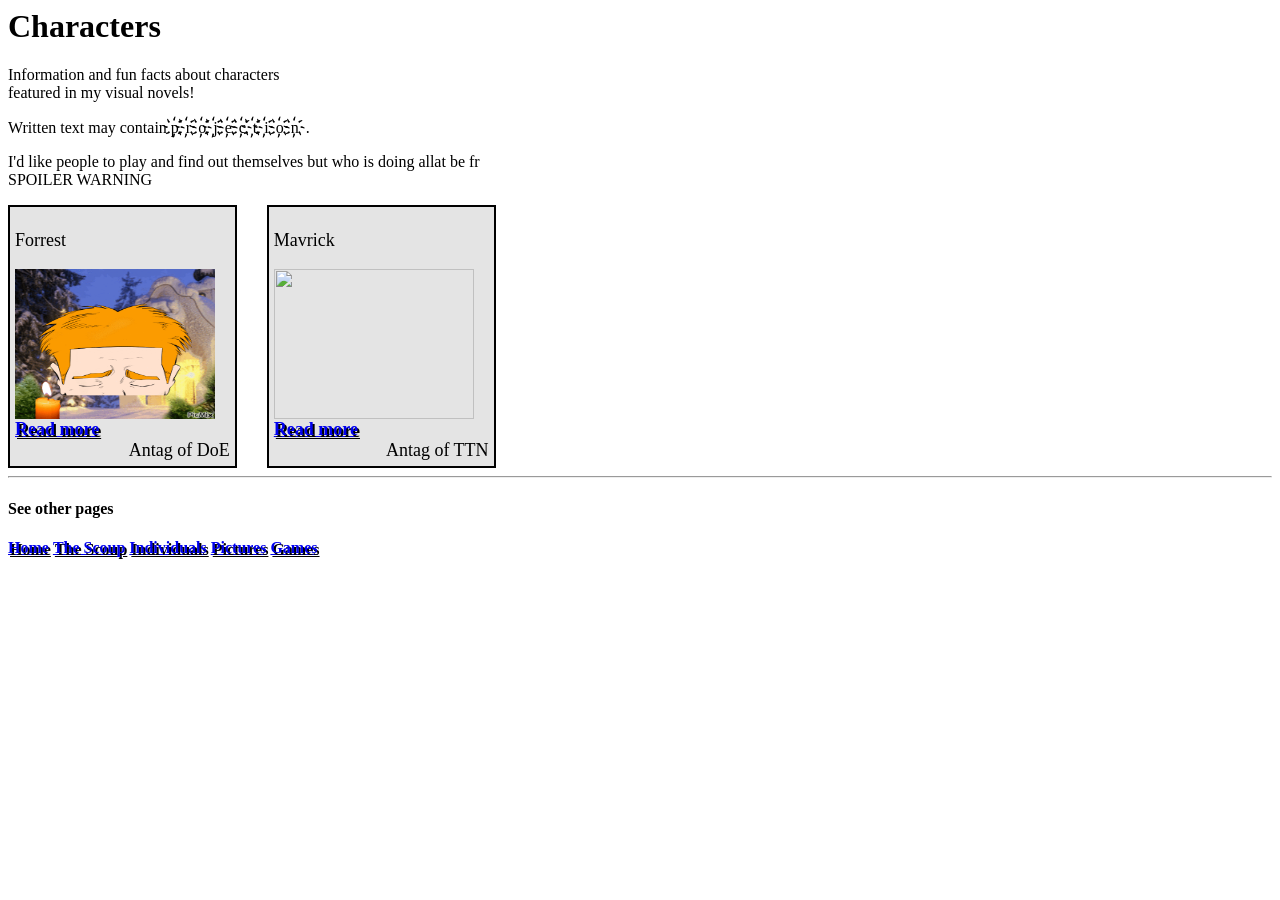
==== characters.html @ 0c70e57a "Add files via upload" ====
<h1>Characters</h1>

<style>
    body {
        background-image: url(https://media1.tenor.com/m/8nGmc3uby-oAAAAC/pride-rainbow.gif);

        background-size: cover;
    }

    a {
        font-weight:bold;

        text-shadow: 2px 2px black;
    }
</style>

<link href="styles.css" rel="stylesheet">
<body>
    <p>Information and fun facts about characters<br>
    featured in my visual novels!</p>

    <p>Written text may contain p҉r҉o҉j҉e҉c҉t҉i҉o҉n҉.</p>

    <p>I'd like people to play and find out themselves but who is doing allat be fr<br>
    SPOILER WARNING</p>
</body>

<div class="charslot">
    <article>
    <p>Forrest</p>
    <img src="images\forrestgif.gif" width="200" height="150">
    <br>
    <a href="characters/forest.html">Read more</a>
    <div class="shortdesc">Antag of DoE</div>

</article>

<div class="charslot">
        <article>
    <p>Mavrick</p>
    <img src="images\gif.gif" width="200" height="150">
    <br>
    <a href="characters/#">Read more</a>
    <div class="shortdesc">Antag of TTN</div>

</article>
</div>

</div>


<hr>
<h4>See other pages</h4>
<header>
        <nav>
            <a href="index.html">Home</a>
            <a href="news.html">The Scoup</a>
            <a href="characters.html">Individuals</a>
            <a href="art.html">Pictures</a>
            <a href="games.html">Games</a>
        </nav>
    </header>
---- styles.css ----
* {
    font-family: 'Times New Roman', Times, serif;
}

h3 {
    color:rgb(0, 199, 10); 
}


.blogtext {
    border: 2px solid black;
    padding: 10px;
    background-color: rgb(233, 233, 233);
}

.charslot {
    display: grid;
    grid-template-columns: repeat(auto-fill, minmax(200px, 1fr));
    grid-gap: 30px;

    .shortdesc {
        text-align: right;
    }
}

.charslot > article {
    font-size: 18px;
    padding: 5px;
    border: 2px solid black;
    background:rgb(228, 228, 228);
}

.charslot > p {
    text-align: center;
}
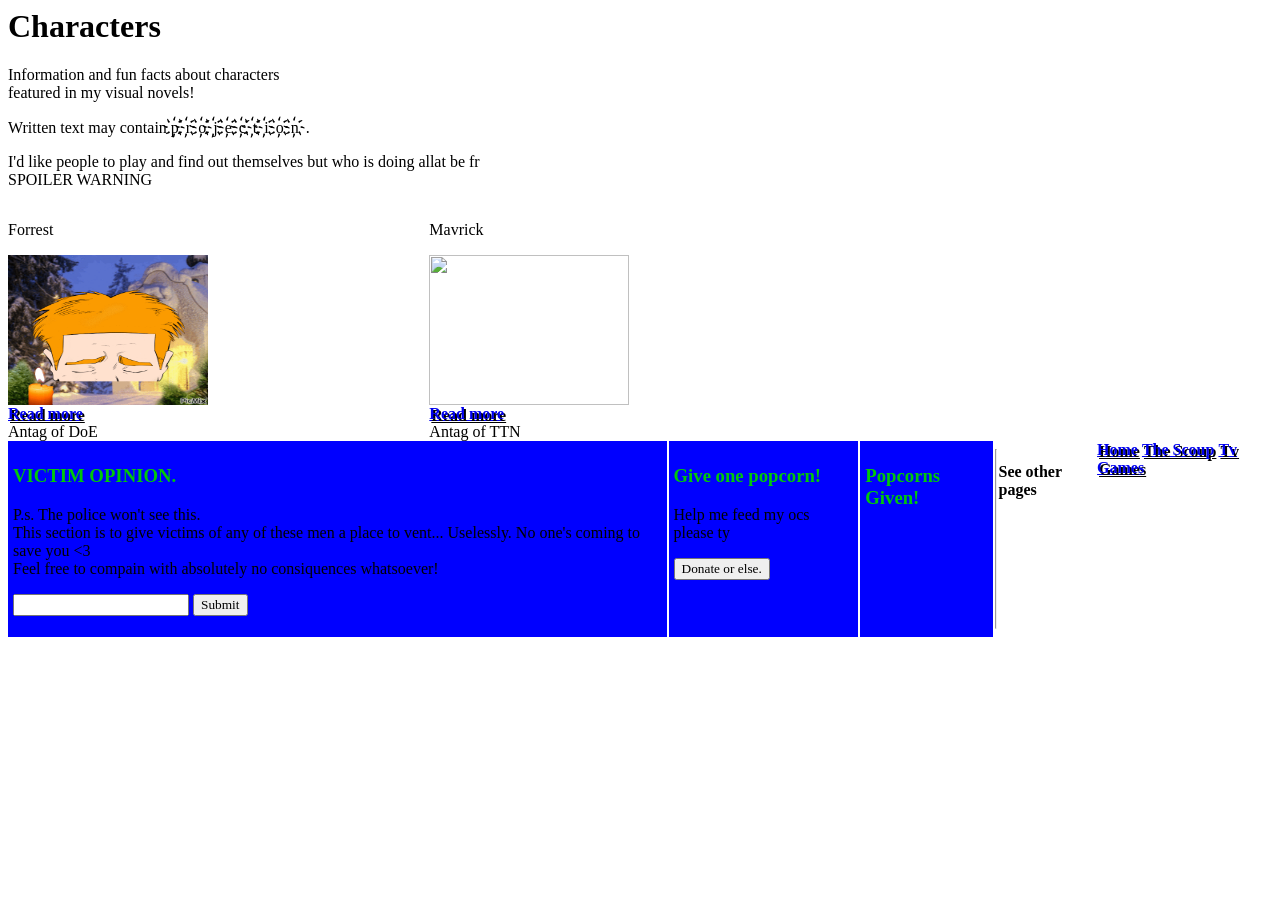
==== commit 65acd38a: "Add files via upload" ====
--- a/characters.html
+++ b/characters.html
@@ -12,9 +12,36 @@
 
         text-shadow: 2px 2px black;
     }
+
+
+
+
+    .grid {
+
+        display: grid;
+        grid-template-columns: 1fr 1fr 1fr;
+
+    }
+
+    .playeractions {
+        display: flex;
+        gap: 2px;
+
+        justify-content: left;
+    }
+
+    .action {
+        background-color: blue;
+
+        padding: 5px;
+    }
+
+
 </style>
 
 <link href="styles.css" rel="stylesheet">
+
+
 <body>
     <p>Information and fun facts about characters<br>
     featured in my visual novels!</p>
@@ -25,7 +52,9 @@
     SPOILER WARNING</p>
 </body>
 
-<div class="charslot">
+<div class="grid">
+
+<div class="item">
     <article>
     <p>Forrest</p>
     <img src="images\forrestgif.gif" width="200" height="150">
@@ -35,7 +64,13 @@
 
 </article>
 
-<div class="charslot">
+</div>
+
+
+
+
+<div class="item">
+
         <article>
     <p>Mavrick</p>
     <img src="images\gif.gif" width="200" height="150">
@@ -44,19 +79,138 @@
     <div class="shortdesc">Antag of TTN</div>
 
 </article>
-</div>
-
-</div>
+
+</div>
+
+
+
+</div>
+
+
+
+<div class="playeractions">
+
+<div class="action">
+    <div id="victimop">
+        <h3>VICTIM OPINION.</h3>
+        <p>P.s. The police won't see this.<br>
+        This section is to give victims of any of these men a place to vent... Uselessly. No one's coming to save you <3<br>
+        Feel free to compain with absolutely no consiquences whatsoever!
+        </p>
+
+        <input type="text" id="commenttext">
+        <button type="button" id="submitop">Submit</button>
+
+        <div>
+            <ul id="comments">
+
+            </ul>
+        </div>
+    </div>
+</div>
+
+
+<div class="action">
+    <div class="donate">
+
+        <h3>Give one popcorn!</h3>
+
+        <p>Help me feed my ocs please ty</p>
+
+        <button type="button" id="donation">Donate or else.</button>
+
+    </div>
+</div>
+
+
+<div class="action">
+    <div class="popcorns">
+
+        <h3>Popcorns Given!</h3>
+            <p id="popcount"></p>
+
+</div>
+</div>
+
+
+
+<script>
+
+    const comment_text = document.getElementById("commenttext")
+    const submit = document.getElementById("submitop")
+    const comment_list = document.getElementById("comments")
+
+    const comments_arr = []
+
+    showcomments();
+
+    submit.addEventListener('click', function(){
+
+        const comment = comment_text.value;
+        
+
+        //localStorage.setItem("comment", comments_arr)
+
+        const newcomment = document.createElement('li');
+        newcomment.innerText = comment
+
+        comment_list.appendChild(newcomment)
+        comments_arr.push(newcomment)
+
+        comment_text.value('')
+
+    })
+
+    const showcomments = () => {
+
+        let list = '<ul>';
+        comments_arr.forEach(comment => {list += '<li>${comment}</li>';})
+
+        list += '</ul>';
+        comments.innerHTML = list;
+
+    }
+
+
+    //give popcorns
+    popcorndonation = document.getElementById("donation")
+    var popcount = document.getElementById("popcount")
+
+    save = localStorage.getItem("popcorns")
+
+    if (save == true){
+        popcorns = save
+    }
+    else {
+        var popcorns = 0
+    }
+
+    popcorndonation.addEventListener('click', function(){
+
+        popcorns++;
+        update();
+    })
+
+    function update(){
+
+        popcount.innerHTML = popcorns
+
+        //save popcorn count in local storage?
+        localStorage.setItem("popcorns", popcount)
+
+    }
+
+</script>
+
+
 
 
 <hr>
 <h4>See other pages</h4>
-<header>
         <nav>
             <a href="index.html">Home</a>
             <a href="news.html">The Scoup</a>
-            <a href="characters.html">Individuals</a>
-            <a href="art.html">Pictures</a>
+            <a href="art.html">Tv</a>
             <a href="games.html">Games</a>
         </nav>
-    </header>
+
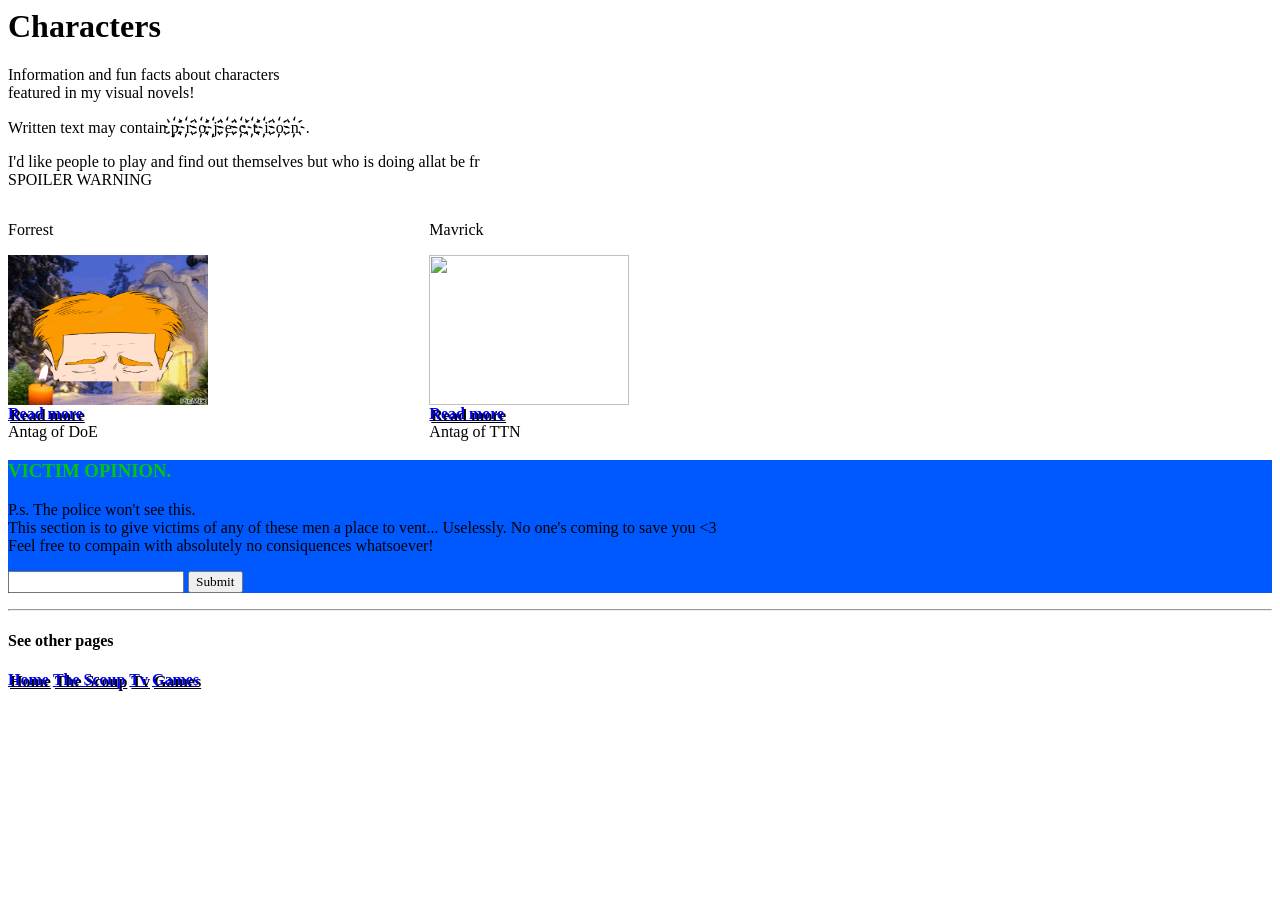
==== commit bccbfac9: "Add files via upload" ====
--- a/characters.html
+++ b/characters.html
@@ -13,7 +13,11 @@
         text-shadow: 2px 2px black;
     }
 
+    #victimop {
 
+        background-color: rgb(0, 89, 255);
+
+    }
 
 
     .grid {
@@ -21,19 +25,6 @@
         display: grid;
         grid-template-columns: 1fr 1fr 1fr;
 
-    }
-
-    .playeractions {
-        display: flex;
-        gap: 2px;
-
-        justify-content: left;
-    }
-
-    .action {
-        background-color: blue;
-
-        padding: 5px;
     }
 
 
@@ -88,9 +79,9 @@
 
 
 
-<div class="playeractions">
+<div class="actions">
 
-<div class="action">
+
     <div id="victimop">
         <h3>VICTIM OPINION.</h3>
         <p>P.s. The police won't see this.<br>
@@ -107,30 +98,12 @@
             </ul>
         </div>
     </div>
+
+
+    
+
 </div>
 
-
-<div class="action">
-    <div class="donate">
-
-        <h3>Give one popcorn!</h3>
-
-        <p>Help me feed my ocs please ty</p>
-
-        <button type="button" id="donation">Donate or else.</button>
-
-    </div>
-</div>
-
-
-<div class="action">
-    <div class="popcorns">
-
-        <h3>Popcorns Given!</h3>
-            <p id="popcount"></p>
-
-</div>
-</div>
 
 
 
@@ -142,14 +115,11 @@
 
     const comments_arr = []
 
-    showcomments();
+    
 
     submit.addEventListener('click', function(){
 
         const comment = comment_text.value;
-        
-
-        //localStorage.setItem("comment", comments_arr)
 
         const newcomment = document.createElement('li');
         newcomment.innerText = comment
@@ -161,56 +131,27 @@
 
     })
 
-    const showcomments = () => {
+    display_comments();
 
-        let list = '<ul>';
-        comments_arr.forEach(comment => {list += '<li>${comment}</li>';})
-
-        list += '</ul>';
-        comments.innerHTML = list;
-
-    }
-
-
-    //give popcorns
-    popcorndonation = document.getElementById("donation")
-    var popcount = document.getElementById("popcount")
-
-    save = localStorage.getItem("popcorns")
-
-    if (save == true){
-        popcorns = save
-    }
-    else {
-        var popcorns = 0
-    }
-
-    popcorndonation.addEventListener('click', function(){
-
-        popcorns++;
-        update();
+    const display_comments = () => {
+     let list = '<ul>';
+   comments_arr.forEach(comment => {
+    list += `<li>${comment}</li>`;
     })
-
-    function update(){
-
-        popcount.innerHTML = popcorns
-
-        //save popcorn count in local storage?
-        localStorage.setItem("popcorns", popcount)
-
-    }
+    list += '</ul>';
+    comments.innerHTML = list;
+}
 
 </script>
 
 
-
-
 <hr>
 <h4>See other pages</h4>
+<header>
         <nav>
             <a href="index.html">Home</a>
             <a href="news.html">The Scoup</a>
             <a href="art.html">Tv</a>
             <a href="games.html">Games</a>
         </nav>
-
+    </header>
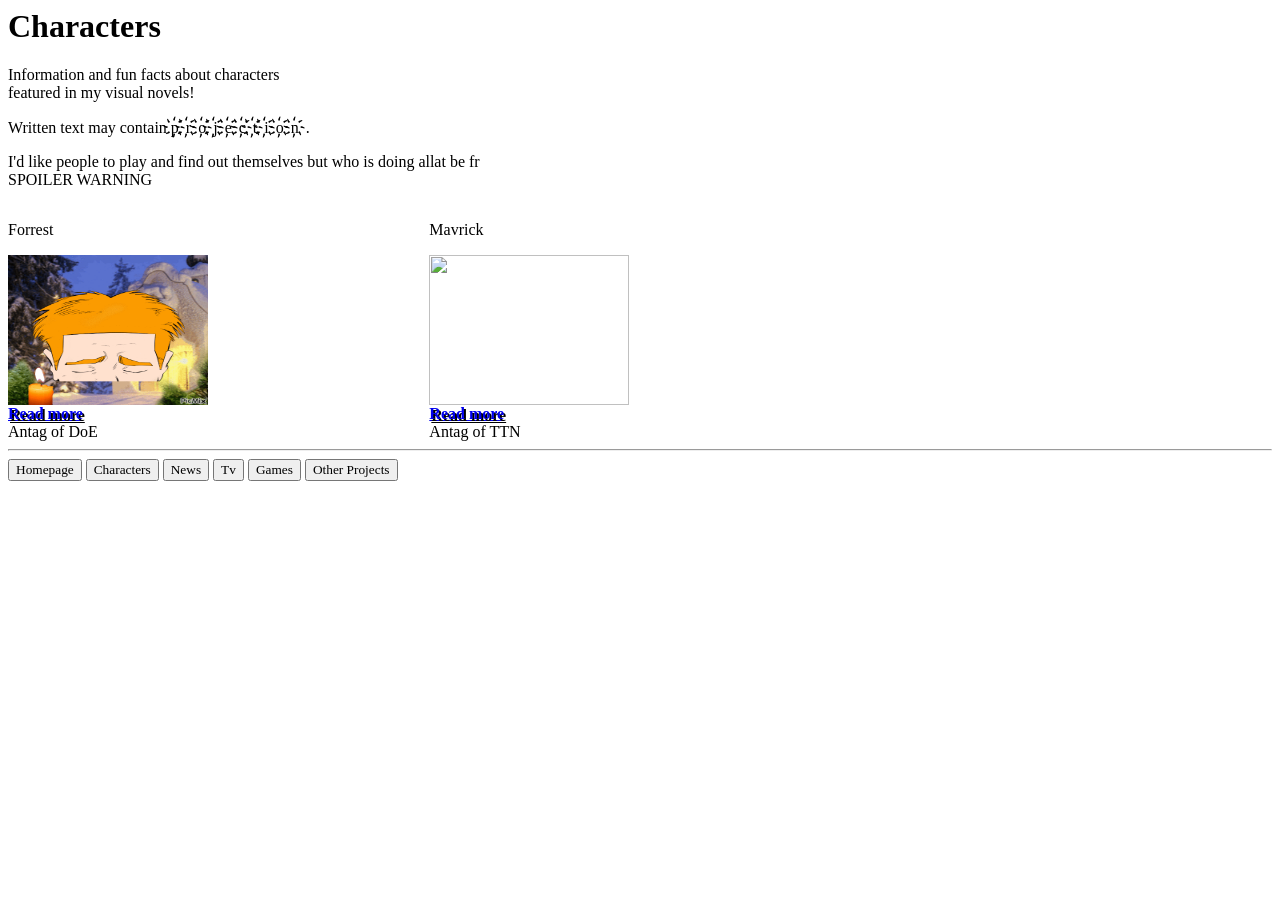
==== commit 726c26d7: "Add files via upload" ====
--- a/characters.html
+++ b/characters.html
@@ -78,10 +78,7 @@
 </div>
 
 
-
-<div class="actions">
-
-
+<!----
     <div id="victimop">
         <h3>VICTIM OPINION.</h3>
         <p>P.s. The police won't see this.<br>
@@ -98,11 +95,8 @@
             </ul>
         </div>
     </div>
+--->
 
-
-    
-
-</div>
 
 
 
@@ -125,33 +119,24 @@
         newcomment.innerText = comment
 
         comment_list.appendChild(newcomment)
-        comments_arr.push(newcomment)
 
         comment_text.value('')
 
     })
 
-    display_comments();
-
-    const display_comments = () => {
-     let list = '<ul>';
-   comments_arr.forEach(comment => {
-    list += `<li>${comment}</li>`;
-    })
-    list += '</ul>';
-    comments.innerHTML = list;
-}
 
 </script>
 
 
+
+
 <hr>
-<h4>See other pages</h4>
-<header>
-        <nav>
-            <a href="index.html">Home</a>
-            <a href="news.html">The Scoup</a>
-            <a href="art.html">Tv</a>
-            <a href="games.html">Games</a>
-        </nav>
-    </header>
+<div id="nav">
+
+    <button type="button" onclick="location.href='index.html'">Homepage</button>
+    <button type="button" onclick="location.href='characters.html'">Characters</button>
+    <button type="button" onclick="location.href='news.html'">News</button>
+    <button type="button" onclick="location.href='tv.html'">Tv</button>
+    <button type="button" onclick="location.href='games.html'">Games</button>
+    <button type="button" onclick="location.href='other.html'">Other Projects</button>
+</div>
--- a/styles.css
+++ b/styles.css
@@ -3,33 +3,13 @@
 }
 
 h3 {
-    color:rgb(0, 199, 10); 
+    color:rgb(0, 255, 13); 
 }
 
 
 .blogtext {
     border: 2px solid black;
     padding: 10px;
-    background-color: rgb(233, 233, 233);
+    background-color: rgb(146, 147, 255);
 }
 
-.charslot {
-    display: grid;
-    grid-template-columns: repeat(auto-fill, minmax(200px, 1fr));
-    grid-gap: 30px;
-
-    .shortdesc {
-        text-align: right;
-    }
-}
-
-.charslot > article {
-    font-size: 18px;
-    padding: 5px;
-    border: 2px solid black;
-    background:rgb(228, 228, 228);
-}
-
-.charslot > p {
-    text-align: center;
-}
